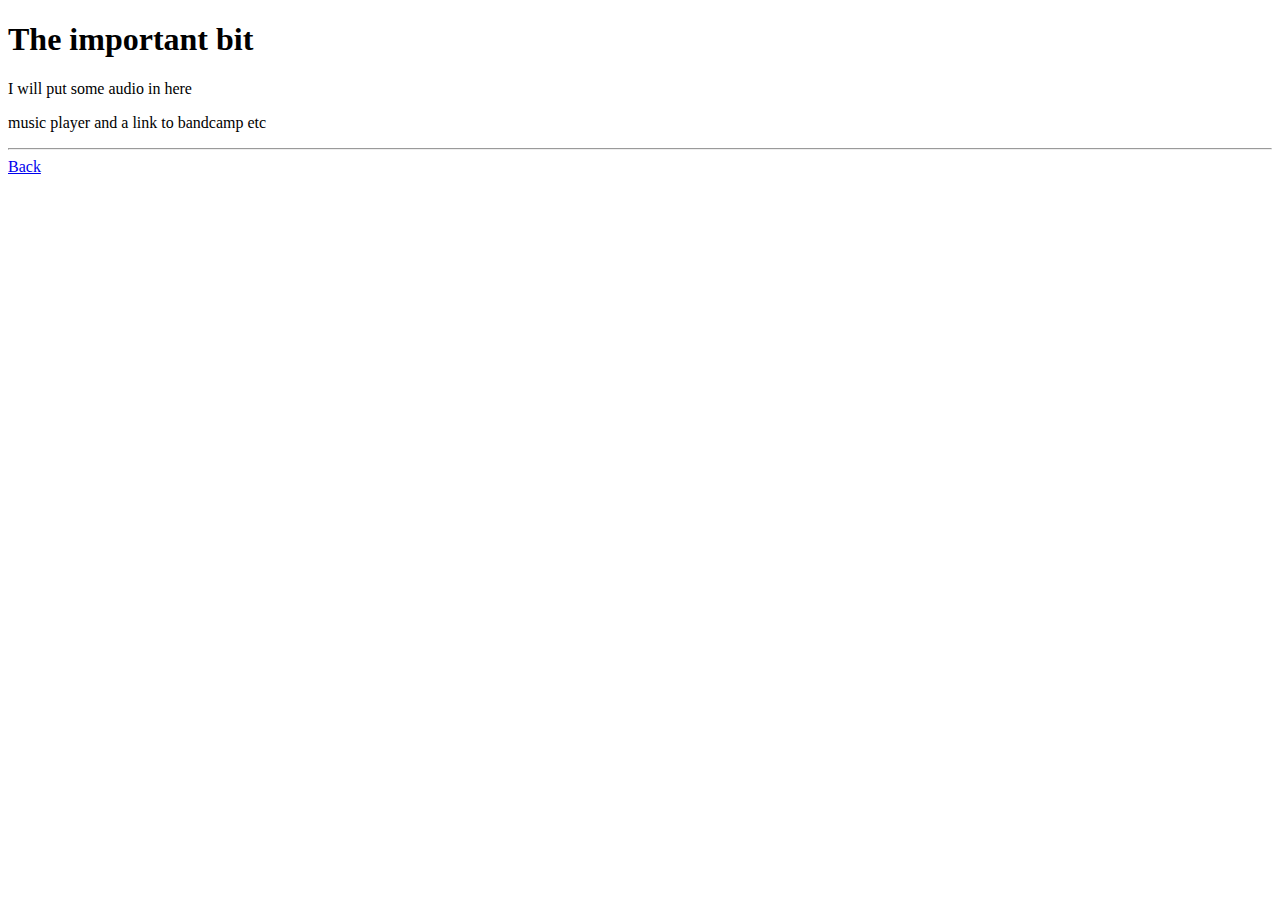
==== hearThemSamples.html @ c284dc5f "mobile changes" ====
<!DOCTYPE html>
<html lang="en" dir="ltr">

  <head>
    <meta charset="utf-8">
    <meta name="viewport" content="width=device-width, initial-scale=1">
    <title>Hear Them Samples</title>
    <link rel="stylesheet" href="CSS/styles.css">
    <link rel="icon" href="CSS - My Site Images/favicon.ico">
    <link href="https://fonts.googleapis.com/css2?family=Montserrat:wght@300&family=Raleway:wght@200&family=Sedgwick+Ave&display=swap" rel="stylesheet">
  </head>

  <body>

    <div class="music player">
      <h1>The important bit</h1>
      <p>I will put some audio in here</p>
      <p>music player and a link to bandcamp etc</p>
    </div>

    <hr>

    <div class="nav">
      <a class="feedback" href="index.html">Back</a>
    </div>



  </body>

</html>
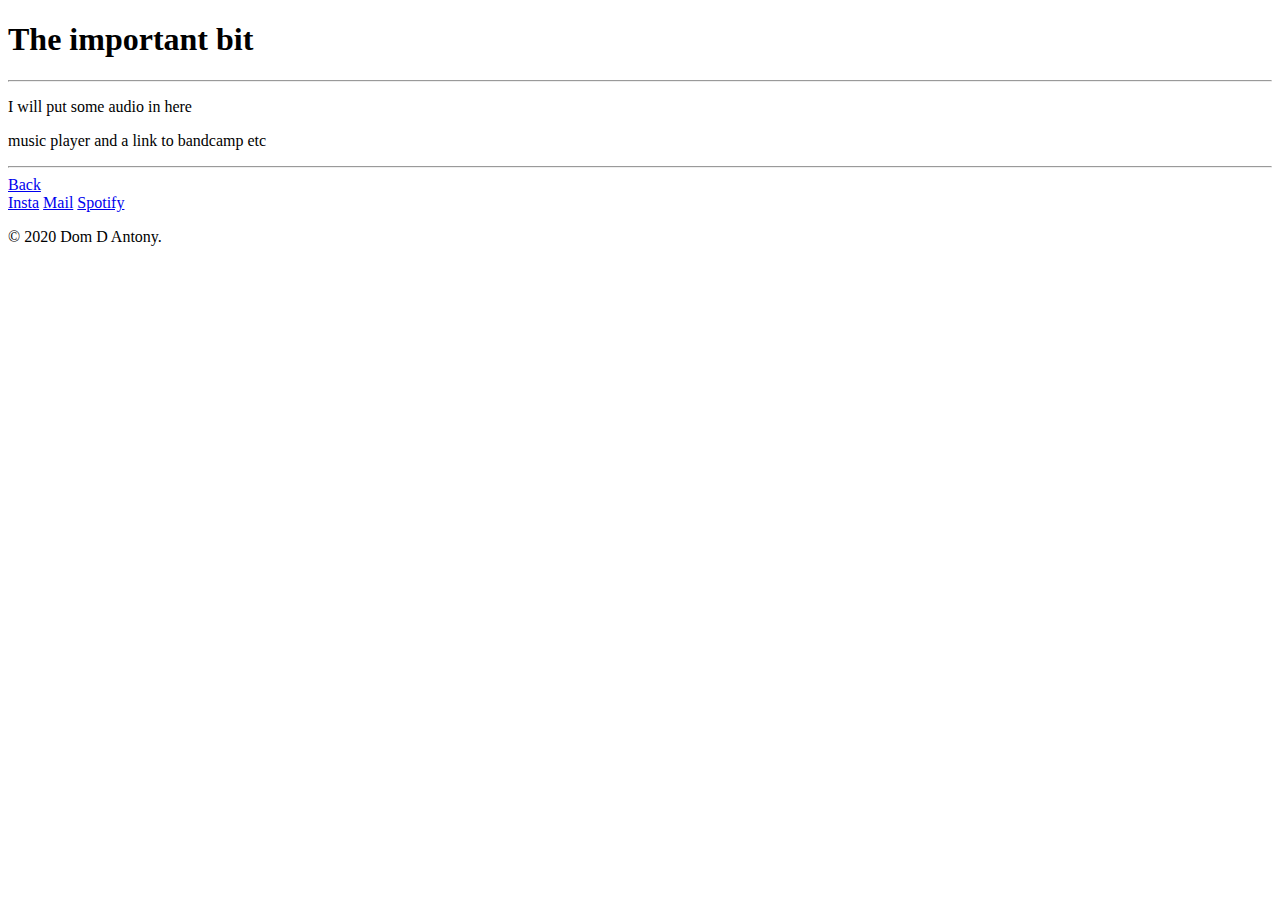
==== commit 775618fe: "mobile changes and spacing fix" ====
--- a/hearThemSamples.html
+++ b/hearThemSamples.html
@@ -12,8 +12,9 @@
 
   <body>
 
-    <div class="music player">
+    <div class="musicplayer">
       <h1>The important bit</h1>
+      <hr>
       <p>I will put some audio in here</p>
       <p>music player and a link to bandcamp etc</p>
     </div>
@@ -24,6 +25,13 @@
       <a class="feedback" href="index.html">Back</a>
     </div>
 
+    <div class="bottom-container">
+      <a class="footer-link" href="https://www.linkedin.com/">Insta</a>
+      <a class="footer-link" href="https://twitter.com/">Mail</a>
+      <a class="footer-link" href="https://www.appbrewery.co/">Spotify</a>
+      <p class="copy">© 2020 Dom D Antony.</p>
+    </div>
+
 
 
   </body>
